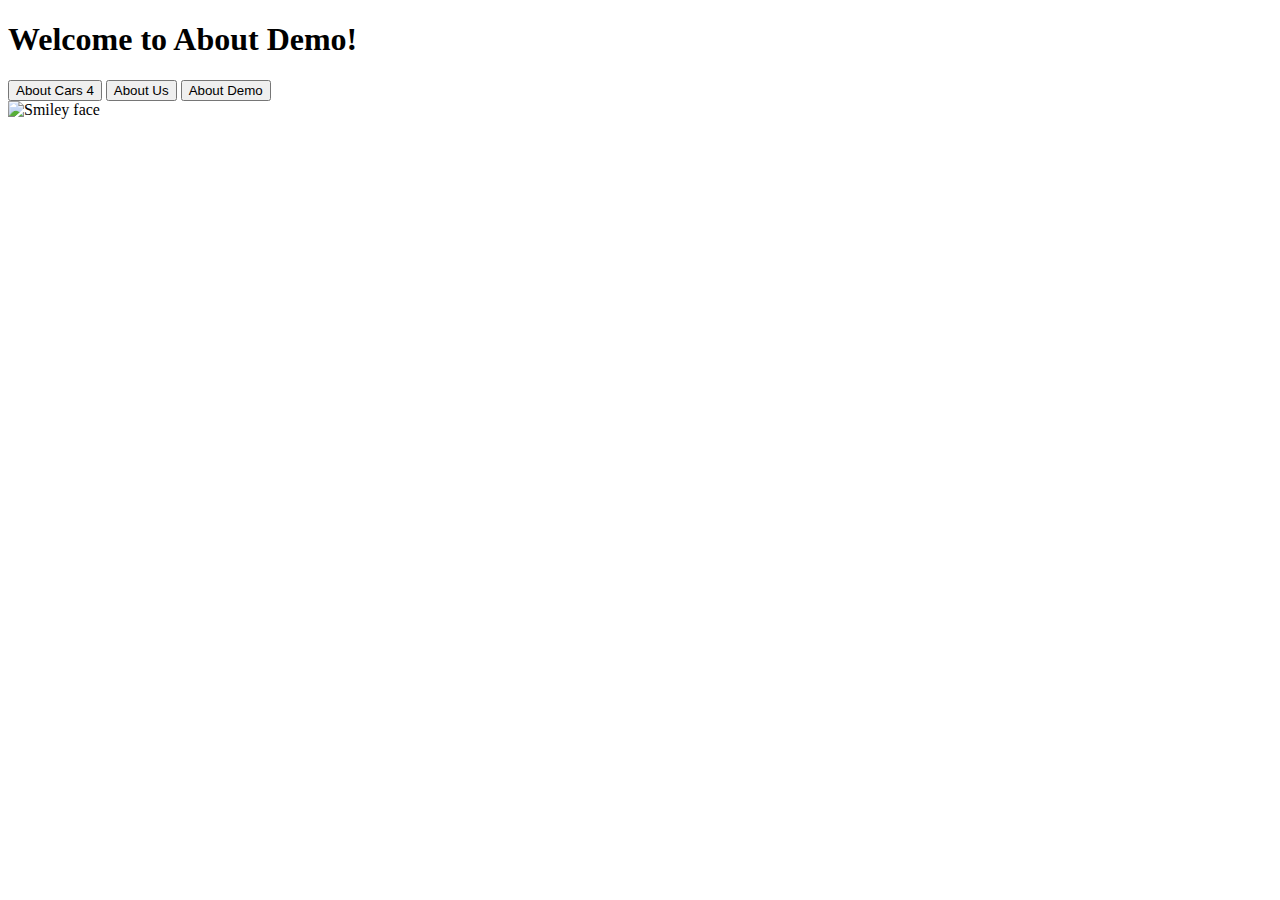
==== cars4/Website/demo.html @ 0a995ada "points" ====
<!DOCTYPE html>
<html>
    
    <head>
        <title>Welcome to About Demo!</title>
        <meta name="description" content="An interactive getting started guide for Brackets.">
        <link rel="stylesheet" href="file:///C:/Users/Owner/Documents/SeniorDesign-/cars4/Website/main.css">
        <link rel="stylesheet" href="https://stackpath.bootstrapcdn.com/bootstrap/4.1.1/css/bootstrap.min.css" integrity="sha384-WskhaSGFgHYWDcbwN70/dfYBj47jz9qbsMId/iRN3ewGhXQFZCSftd1LZCfmhktB" crossorigin="anonymous">
        <script src="https://ajax.googleapis.com/ajax/libs/jquery/3.3.1/jquery.min.js"></script>
    </head>
    <body>
        <h1>Welcome to About Demo!</h1>
        <div class="container">
            <button id="home">About Cars 4</button>   
            <button id="us">About Us </button>   
            <button id="demo">About Demo</button>
        </div>
        <img src="file:///C:/Users/Owner/Documents/SeniorDesign-/cars4/Website/cars.png" alt="Smiley face" height="500" width="500">
        <script>
            $('#home').click(function() {
                window.location="file:///C:/Users/Owner/Documents/SeniorDesign-/cars4/Website/index.html";
            });
            
            $('#us').click(function() {
                window.location="file:///C:/Users/Owner/Documents/SeniorDesign-/cars4/Website/us.html";
            });
            
            $('#demo').click(function() {
                window.location="file:///C:/Users/Owner/Documents/SeniorDesign-/cars4/Website/demo.html";
            });
        </script>
    </body>
</html>
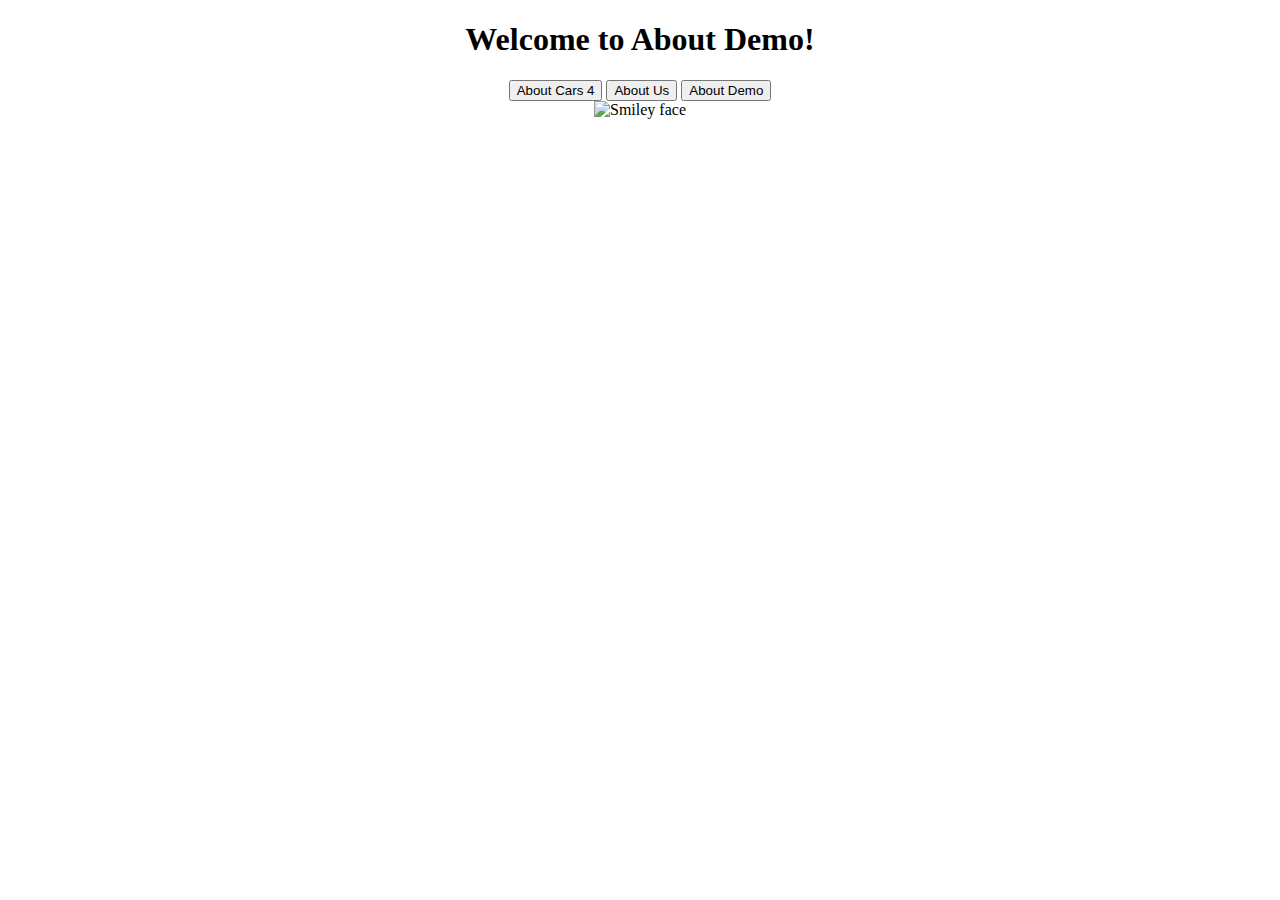
==== commit 06d85164: "website" ====
--- a/cars4/Website/demo.html
+++ b/cars4/Website/demo.html
@@ -1,5 +1,5 @@
 <!DOCTYPE html>
-<html>
+<html bgcolor="#b595ac">
     
     <head>
         <title>Welcome to About Demo!</title>
@@ -8,7 +8,7 @@
         <link rel="stylesheet" href="https://stackpath.bootstrapcdn.com/bootstrap/4.1.1/css/bootstrap.min.css" integrity="sha384-WskhaSGFgHYWDcbwN70/dfYBj47jz9qbsMId/iRN3ewGhXQFZCSftd1LZCfmhktB" crossorigin="anonymous">
         <script src="https://ajax.googleapis.com/ajax/libs/jquery/3.3.1/jquery.min.js"></script>
     </head>
-    <body>
+    <body style="text-align: center">
         <h1>Welcome to About Demo!</h1>
         <div class="container">
             <button id="home">About Cars 4</button>   
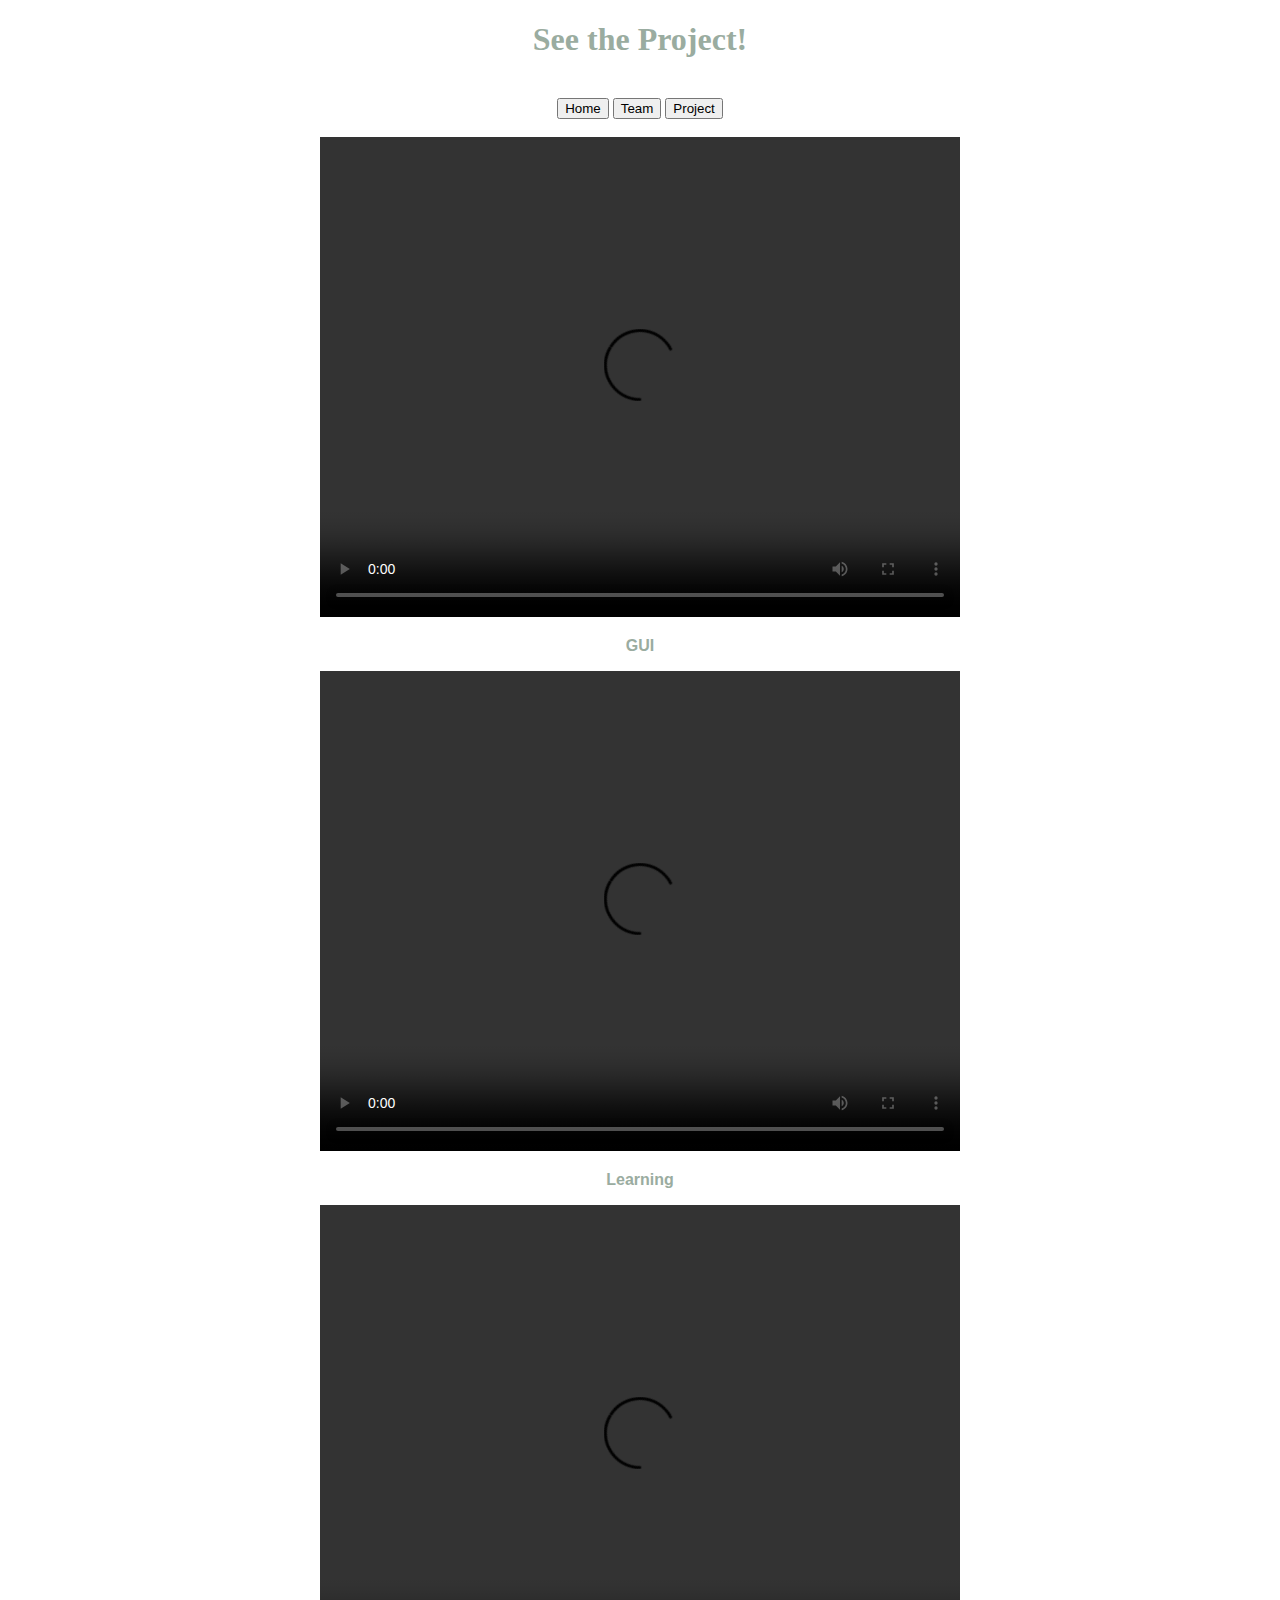
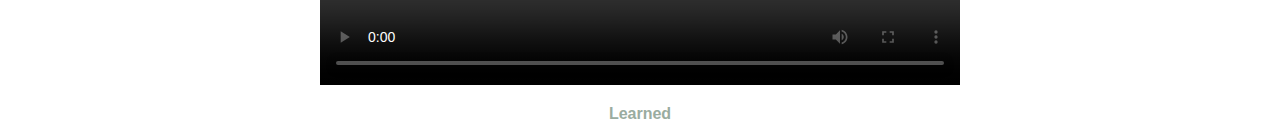
==== commit afc8cd85: "website content" ====
--- a/cars4/Website/demo.html
+++ b/cars4/Website/demo.html
@@ -1,21 +1,23 @@
 <!DOCTYPE html>
-<html bgcolor="#b595ac">
+<html>
     
-    <head>
-        <title>Welcome to About Demo!</title>
+    <head style="color:#9290a6;">
+        <title style="color:#9290a6;">Cars 4</title>
         <meta name="description" content="An interactive getting started guide for Brackets.">
         <link rel="stylesheet" href="file:///C:/Users/Owner/Documents/SeniorDesign-/cars4/Website/main.css">
         <link rel="stylesheet" href="https://stackpath.bootstrapcdn.com/bootstrap/4.1.1/css/bootstrap.min.css" integrity="sha384-WskhaSGFgHYWDcbwN70/dfYBj47jz9qbsMId/iRN3ewGhXQFZCSftd1LZCfmhktB" crossorigin="anonymous">
         <script src="https://ajax.googleapis.com/ajax/libs/jquery/3.3.1/jquery.min.js"></script>
     </head>
     <body style="text-align: center">
-        <h1>Welcome to About Demo!</h1>
+        <h1 style="color:#9aaca0"><b>See the Project!</b></h1>
+        <br>
         <div class="container">
-            <button id="home">About Cars 4</button>   
-            <button id="us">About Us </button>   
-            <button id="demo">About Demo</button>
+            <button id="home">Home</button>   
+            <button id="us">Team</button>   
+            <button id="demo">Project</button>
         </div>
-        <img src="file:///C:/Users/Owner/Documents/SeniorDesign-/cars4/Website/cars.png" alt="Smiley face" height="500" width="500">
+        <br>
+        
         <script>
             $('#home').click(function() {
                 window.location="file:///C:/Users/Owner/Documents/SeniorDesign-/cars4/Website/index.html";
@@ -29,5 +31,20 @@
                 window.location="file:///C:/Users/Owner/Documents/SeniorDesign-/cars4/Website/demo.html";
             });
         </script>
+       
+        <video width="640" height="480" controls>
+          <source src="C:\Users\Owner\Documents\SeniorDesign-\cars4\Website\gui.mp4" type="video/mp4">
+        </video>
+        <p style="font-family: sans-serif; color:#9aaca0;"><b>GUI</b></p>
+        
+        <video width="640" height="480" controls>
+          <source src="C:\Users\Owner\Documents\SeniorDesign-\cars4\Website\b.mov" type="video/mp4">
+        </video>
+        <p style="font-family: sans-serif; color:#9aaca0;"><b>Learning</b></p>
+        
+        <video width="640" height="480" controls>
+          <source src="C:\Users\Owner\Documents\SeniorDesign-\cars4\Website\a.mov" type="video/mp4">
+        </video>
+        <p style="font-family: sans-serif; color:#9aaca0;"><b>Learned</b></p>
     </body>
 </html>